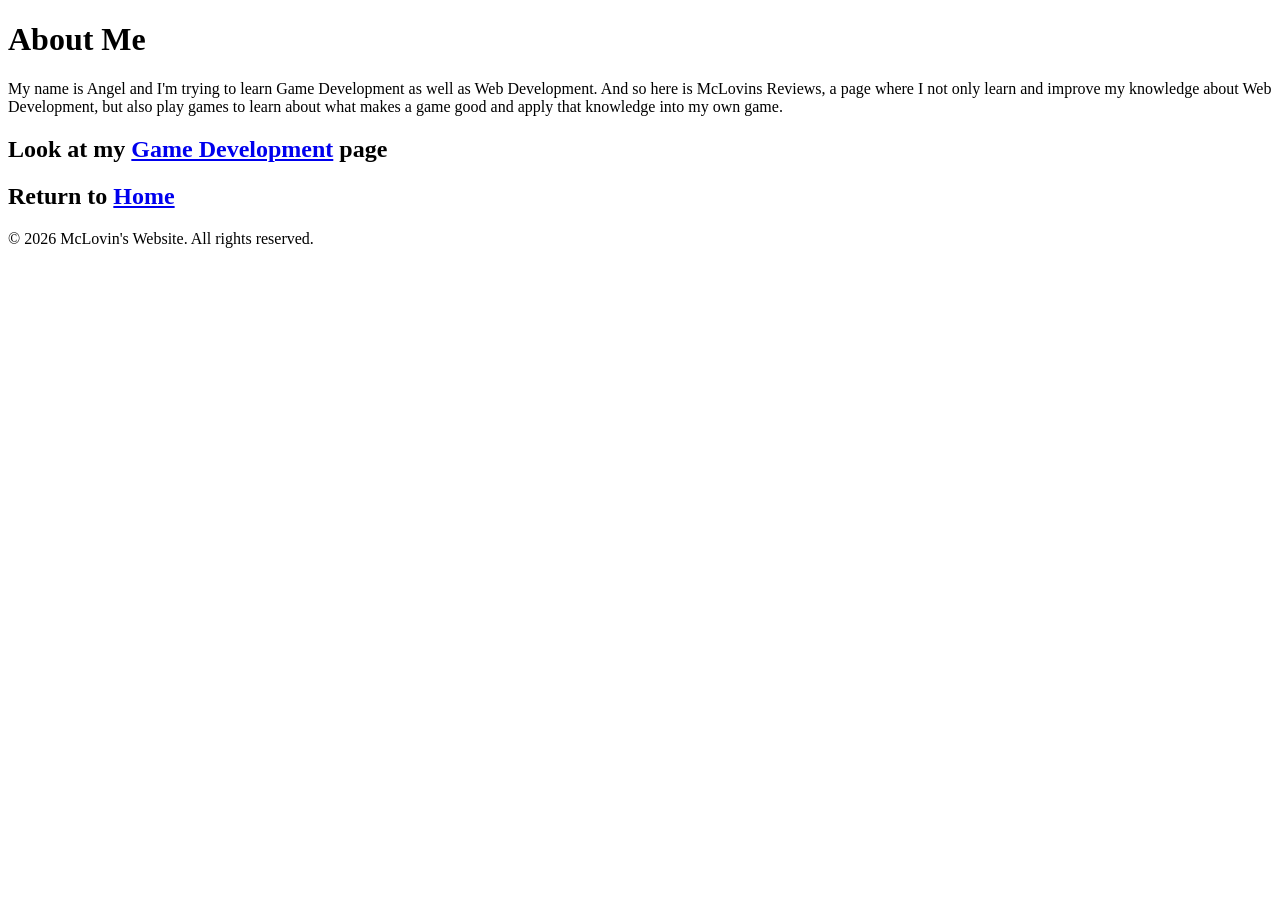
==== about.html @ 21671b91 "added footers" ====
<!doctype html>
<html lang="en">
  <head>
    <meta charset="UTF-8" />
    <meta name="viewport" content="width=device-width, initial-scale=1.0" />
    <title>About Me</title>
  </head>
  <body>
    <h1>About Me</h1>
    <p>
      My name is Angel and I'm trying to learn Game Development as well as Web
      Development. And so here is McLovins Reviews, a page where I not only
      learn and improve my knowledge about Web Development, but also play games
      to learn about what makes a game good and apply that knowledge into my own
      game.
    </p>
    <h2>Look at my <a href="game-dev.html">Game Development</a> page</h2>
    <h2>Return to <a href="index.html">Home</a></h2>
    <footer id="footer">
      <p>&copy; 2026 McLovin's Website. All rights reserved.</p>
    </footer>
  </body>
</html>
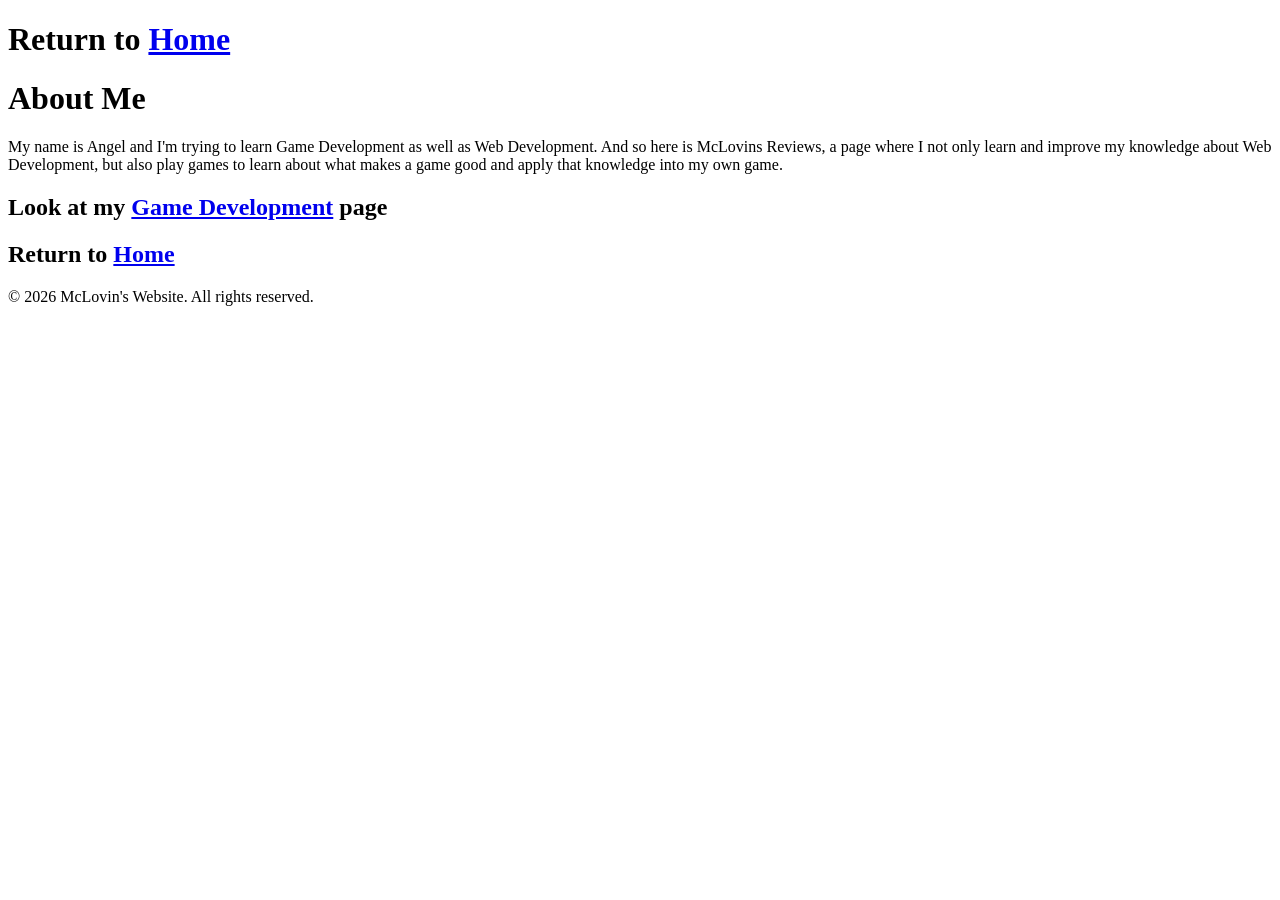
==== commit 5d4c95b9: "Made Return to home a separate div" ====
--- a/about.html
+++ b/about.html
@@ -6,6 +6,9 @@
     <title>About Me</title>
   </head>
   <body>
+    <div class="return">
+      <h1>Return to <a href="index.html">Home</a></h1>
+    </div>
     <h1>About Me</h1>
     <p>
       My name is Angel and I'm trying to learn Game Development as well as Web
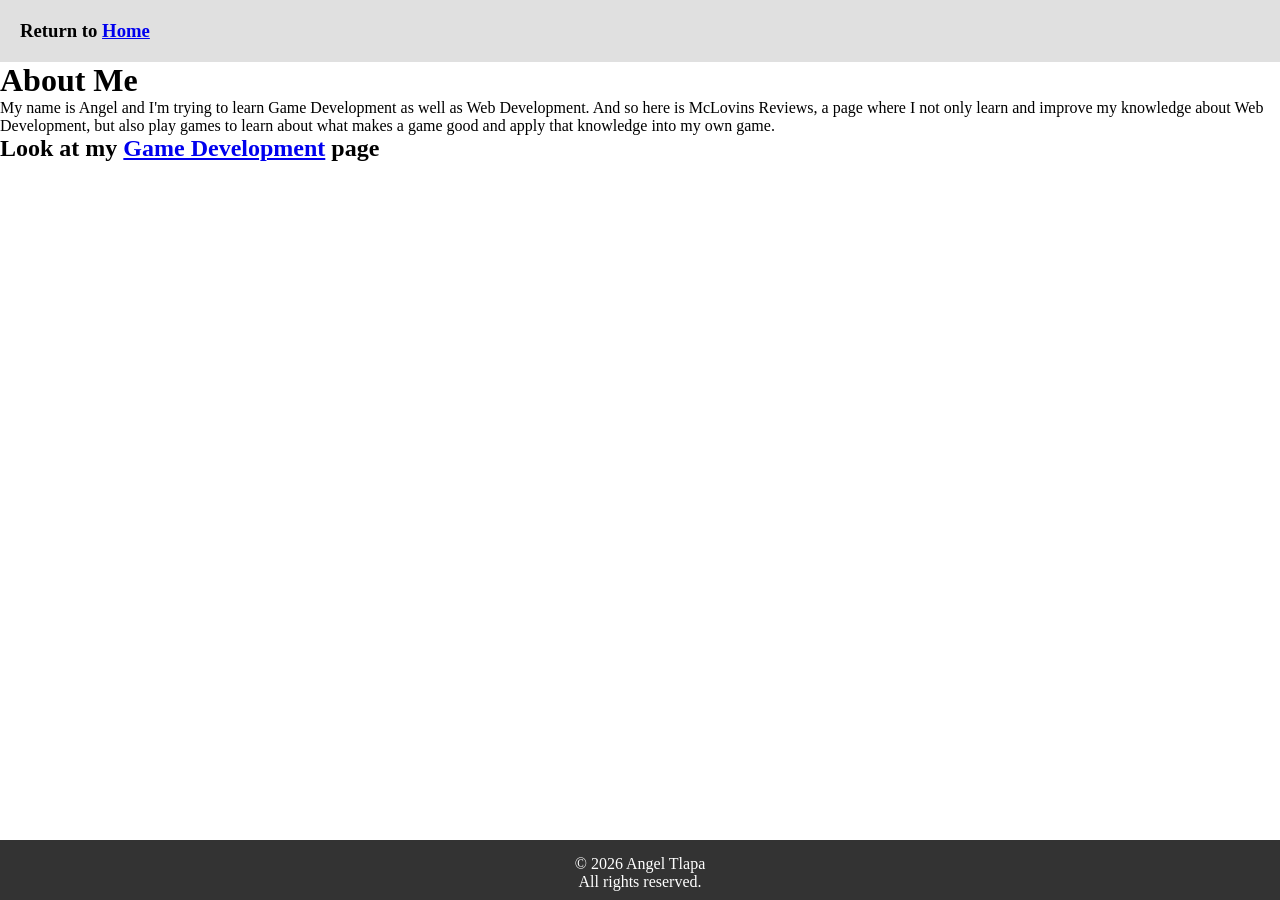
==== commit d142a0ce: "fixed up index, fixed about me in index, added reviews page" ====
--- a/about.html
+++ b/about.html
@@ -3,11 +3,12 @@
   <head>
     <meta charset="UTF-8" />
     <meta name="viewport" content="width=device-width, initial-scale=1.0" />
+    <link rel="stylesheet" href="style.css" />
     <title>About Me</title>
   </head>
   <body>
     <div class="return">
-      <h1>Return to <a href="index.html">Home</a></h1>
+      <h3>Return to <a href="index.html">Home</a></h3>
     </div>
     <h1>About Me</h1>
     <p>
@@ -18,9 +19,12 @@
       game.
     </p>
     <h2>Look at my <a href="game-dev.html">Game Development</a> page</h2>
-    <h2>Return to <a href="index.html">Home</a></h2>
-    <footer id="footer">
-      <p>&copy; 2026 McLovin's Website. All rights reserved.</p>
+
+    <footer class="footer">
+      <p>
+        &copy; 2026 Angel Tlapa <br />
+        All rights reserved.
+      </p>
     </footer>
   </body>
 </html>
--- a/style.css
+++ b/style.css
@@ -0,0 +1,54 @@
+* {
+  margin: 0;
+  padding: 0;
+  box-sizing: border-box;
+}
+.first {
+  background-color: #f0f0f0;
+  padding: 20px;
+  text-align: center;
+}
+.secondh {
+  background-color: #e0e0e0;
+  padding: 20px;
+  text-align: center;
+}
+#godot-icon {
+   display: block; margin:auto;
+   height: 300px;
+}
+.footer {
+    bottom: 0;
+    position: fixed;
+    width: 100%;
+    background-color: #333;
+    text-align: center;
+    padding-top: 15px;
+    padding-bottom: 15px;
+    color: white;
+    height: 60px;
+    z-index: 1000;
+}
+#google:hover {
+    color: rgb(88, 2, 2);
+}
+
+.return {
+    background-color: #e0e0e0;
+    padding: 20px;
+    text-align: left;
+}
+#p {
+    margin: auto;
+    text-align: center;
+}
+
+.about-me {
+    background-color: #f0f0f0;
+    padding: 20px;
+    text-align: center;
+    position: fixed;
+    bottom: 60px;
+    width: 100%;
+    z-index: 1000;
+}
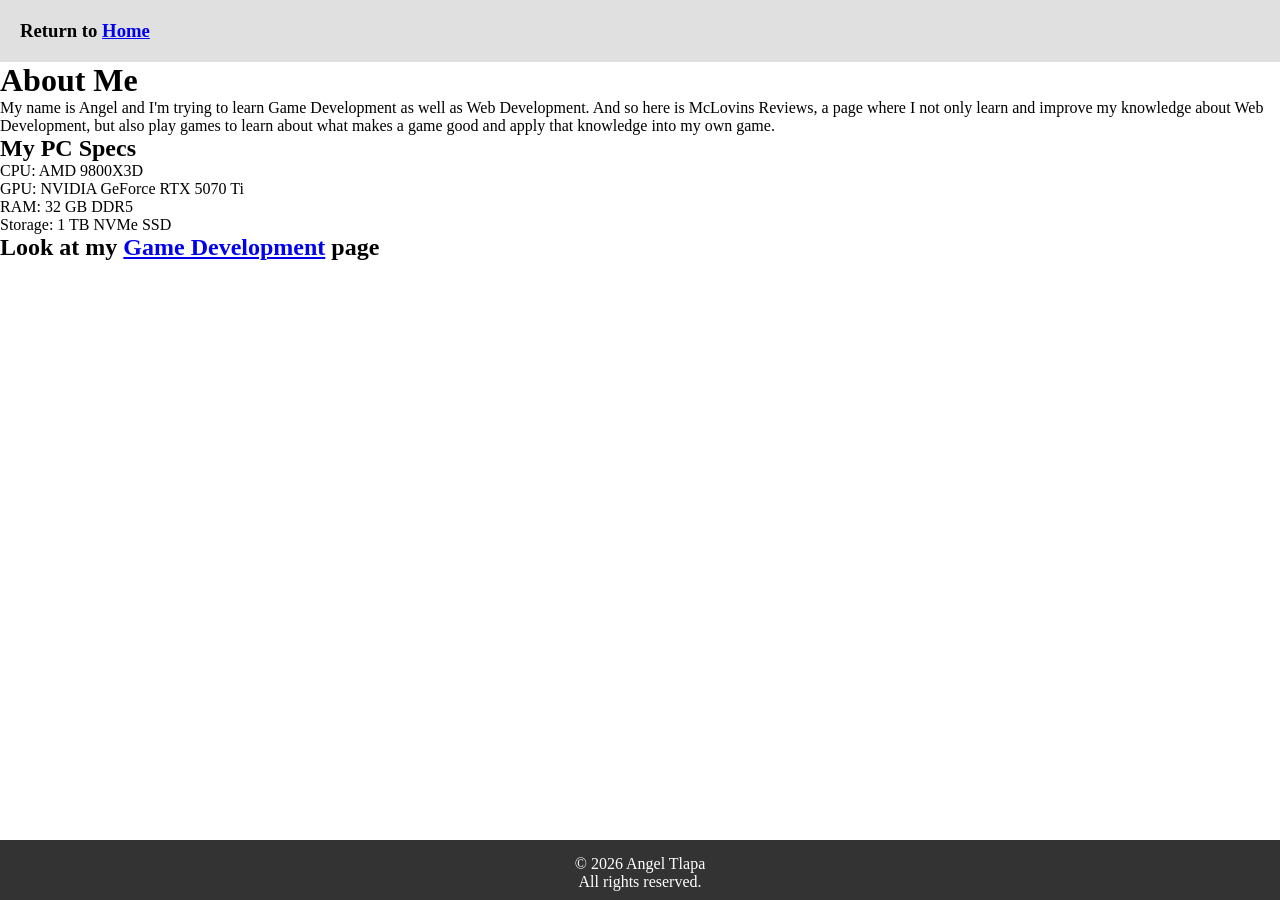
==== commit 8d62dd12: "renames 2nd pg to links pg" ====
--- a/about.html
+++ b/about.html
@@ -18,6 +18,13 @@
       to learn about what makes a game good and apply that knowledge into my own
       game.
     </p>
+    <h2>My PC Specs</h2>
+    <ul>
+      <li>CPU: AMD 9800X3D</li>
+      <li>GPU: NVIDIA GeForce RTX 5070 Ti</li>
+      <li>RAM: 32 GB DDR5</li>
+      <li>Storage: 1 TB NVMe SSD</li>
+    </ul>
     <h2>Look at my <a href="game-dev.html">Game Development</a> page</h2>
 
     <footer class="footer">
--- a/style.css
+++ b/style.css
@@ -13,10 +13,8 @@
   padding: 20px;
   text-align: center;
 }
-#godot-icon {
-   display: block; margin:auto;
-   height: 300px;
-}
+
+
 .footer {
     bottom: 0;
     position: fixed;
@@ -38,10 +36,7 @@
     padding: 20px;
     text-align: left;
 }
-#p {
-    margin: auto;
-    text-align: center;
-}
+
 
 .about-me {
     background-color: #f0f0f0;
@@ -51,4 +46,15 @@
     bottom: 60px;
     width: 100%;
     z-index: 1000;
+}
+
+.image-links {
+   display: flex;
+   flex-flow: row wrap;
+   justify-content: center;
+}
+.icons {
+    width: 150px;
+    height: 150px;
+    margin: 20px;
 }
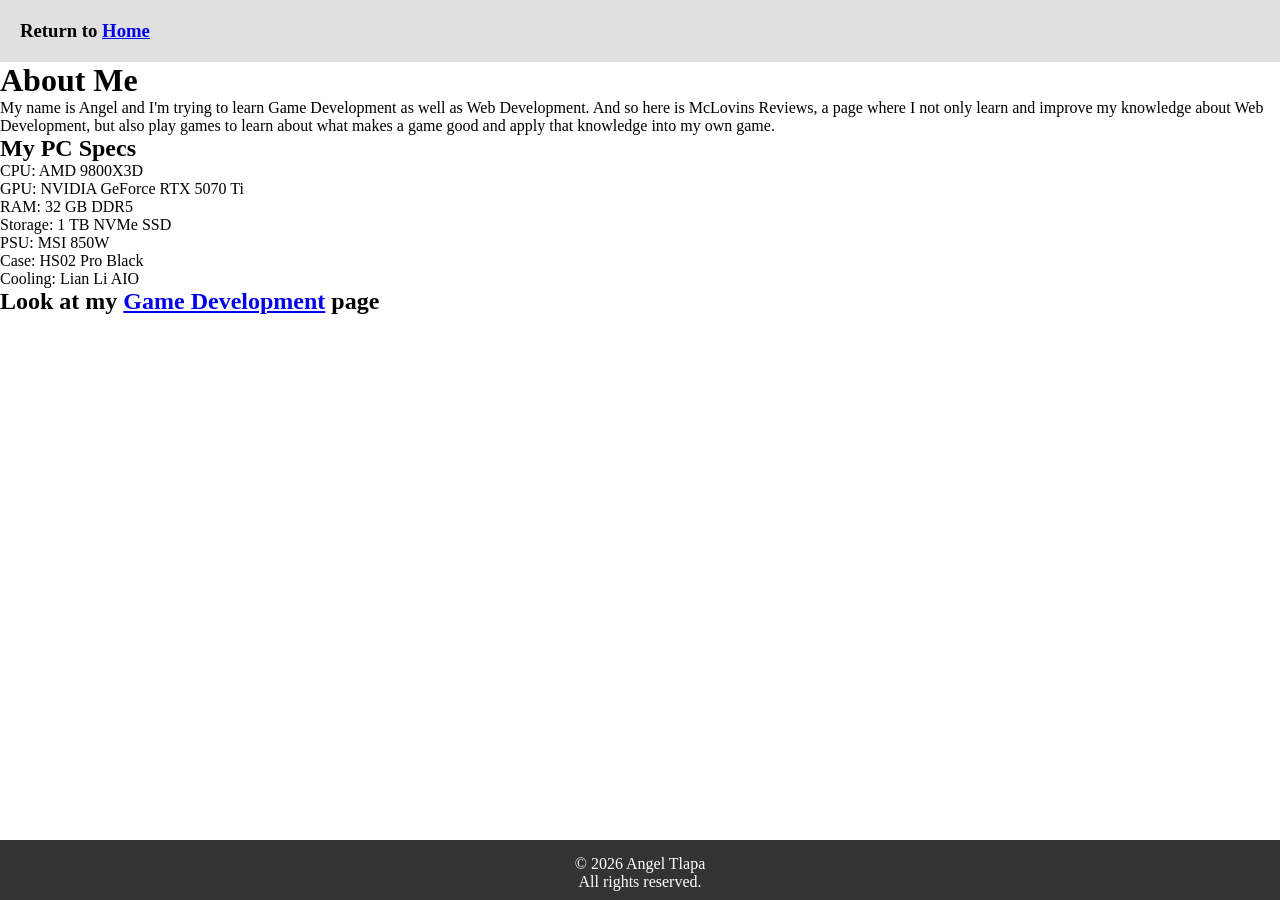
==== commit 87795eb0: "added in the about pg" ====
--- a/about.html
+++ b/about.html
@@ -24,6 +24,9 @@
       <li>GPU: NVIDIA GeForce RTX 5070 Ti</li>
       <li>RAM: 32 GB DDR5</li>
       <li>Storage: 1 TB NVMe SSD</li>
+      <li>PSU: MSI 850W</li>
+      <li>Case: HS02 Pro Black</li>
+      <li>Cooling: Lian Li AIO</li>
     </ul>
     <h2>Look at my <a href="game-dev.html">Game Development</a> page</h2>
 
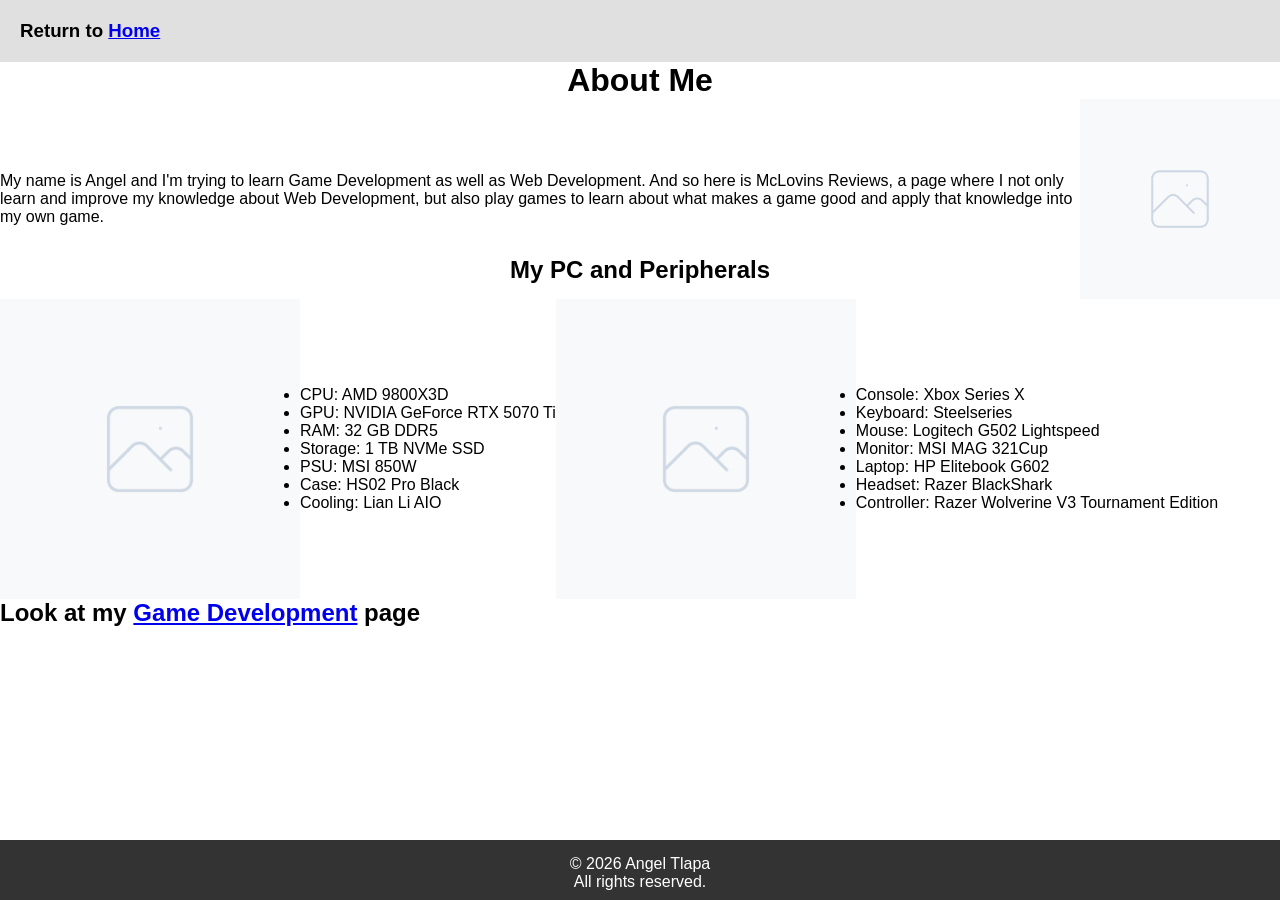
==== commit aa078c64: "updated about pg" ====
--- a/about.html
+++ b/about.html
@@ -10,24 +10,55 @@
     <div class="return">
       <h3>Return to <a href="index.html">Home</a></h3>
     </div>
-    <h1>About Me</h1>
-    <p>
-      My name is Angel and I'm trying to learn Game Development as well as Web
-      Development. And so here is McLovins Reviews, a page where I not only
-      learn and improve my knowledge about Web Development, but also play games
-      to learn about what makes a game good and apply that knowledge into my own
-      game.
-    </p>
-    <h2>My PC Specs</h2>
-    <ul>
-      <li>CPU: AMD 9800X3D</li>
-      <li>GPU: NVIDIA GeForce RTX 5070 Ti</li>
-      <li>RAM: 32 GB DDR5</li>
-      <li>Storage: 1 TB NVMe SSD</li>
-      <li>PSU: MSI 850W</li>
-      <li>Case: HS02 Pro Black</li>
-      <li>Cooling: Lian Li AIO</li>
-    </ul>
+    <h1 style="text-align: center">About Me</h1>
+    <div class="about-me">
+      <p>
+        My name is Angel and I'm trying to learn Game Development as well as Web
+        Development. And so here is McLovins Reviews, a page where I not only
+        learn and improve my knowledge about Web Development, but also play
+        games to learn about what makes a game good and apply that knowledge
+        into my own game.
+      </p>
+      <img src="images/placeholder.png" style="width: 200px" />
+    </div>
+    <div style="display: flex; align-items: center">
+      <h2
+        style="
+          position: absolute;
+          top: 30%;
+          left: 50%;
+          transform: translate(-50%, -50%);
+          font-size: 24px;
+          font-weight: bold;
+        "
+      >
+        My PC and Peripherals
+      </h2>
+      <div style="display: flex; align-items: center">
+        <img src="images/placeholder.png" style="width: 300px" />
+        <ul>
+          <li>CPU: AMD 9800X3D</li>
+          <li>GPU: NVIDIA GeForce RTX 5070 Ti</li>
+          <li>RAM: 32 GB DDR5</li>
+          <li>Storage: 1 TB NVMe SSD</li>
+          <li>PSU: MSI 850W</li>
+          <li>Case: HS02 Pro Black</li>
+          <li>Cooling: Lian Li AIO</li>
+        </ul>
+      </div>
+      <div style="display: flex; align-items: center">
+        <img src="images/placeholder.png" style="width: 300px" />
+        <ul>
+          <li>Console: Xbox Series X</li>
+          <li>Keyboard: Steelseries</li>
+          <li>Mouse: Logitech G502 Lightspeed</li>
+          <li>Monitor: MSI MAG 321Cup</li>
+          <li>Laptop: HP Elitebook G602</li>
+          <li>Headset: Razer BlackShark</li>
+          <li>Controller: Razer Wolverine V3 Tournament Edition</li>
+        </ul>
+      </div>
+    </div>
     <h2>Look at my <a href="game-dev.html">Game Development</a> page</h2>
 
     <footer class="footer">
--- a/style.css
+++ b/style.css
@@ -2,6 +2,7 @@
   margin: 0;
   padding: 0;
   box-sizing: border-box;
+  font-family: comfortaa, sans-serif;
 }
 .first {
   background-color: #f0f0f0;
@@ -35,18 +36,16 @@
     background-color: #e0e0e0;
     padding: 20px;
     text-align: left;
+    align-items: center;
 }
 
 
 .about-me {
-    background-color: #f0f0f0;
-    padding: 20px;
-    text-align: center;
-    position: fixed;
-    bottom: 60px;
-    width: 100%;
-    z-index: 1000;
+    display: flex;
+    align-items: center;
+    
 }
+
 
 .image-links {
    display: flex;
@@ -57,4 +56,8 @@
     width: 150px;
     height: 150px;
     margin: 20px;
+}
+.links {
+    text-align: center;
+    
 }
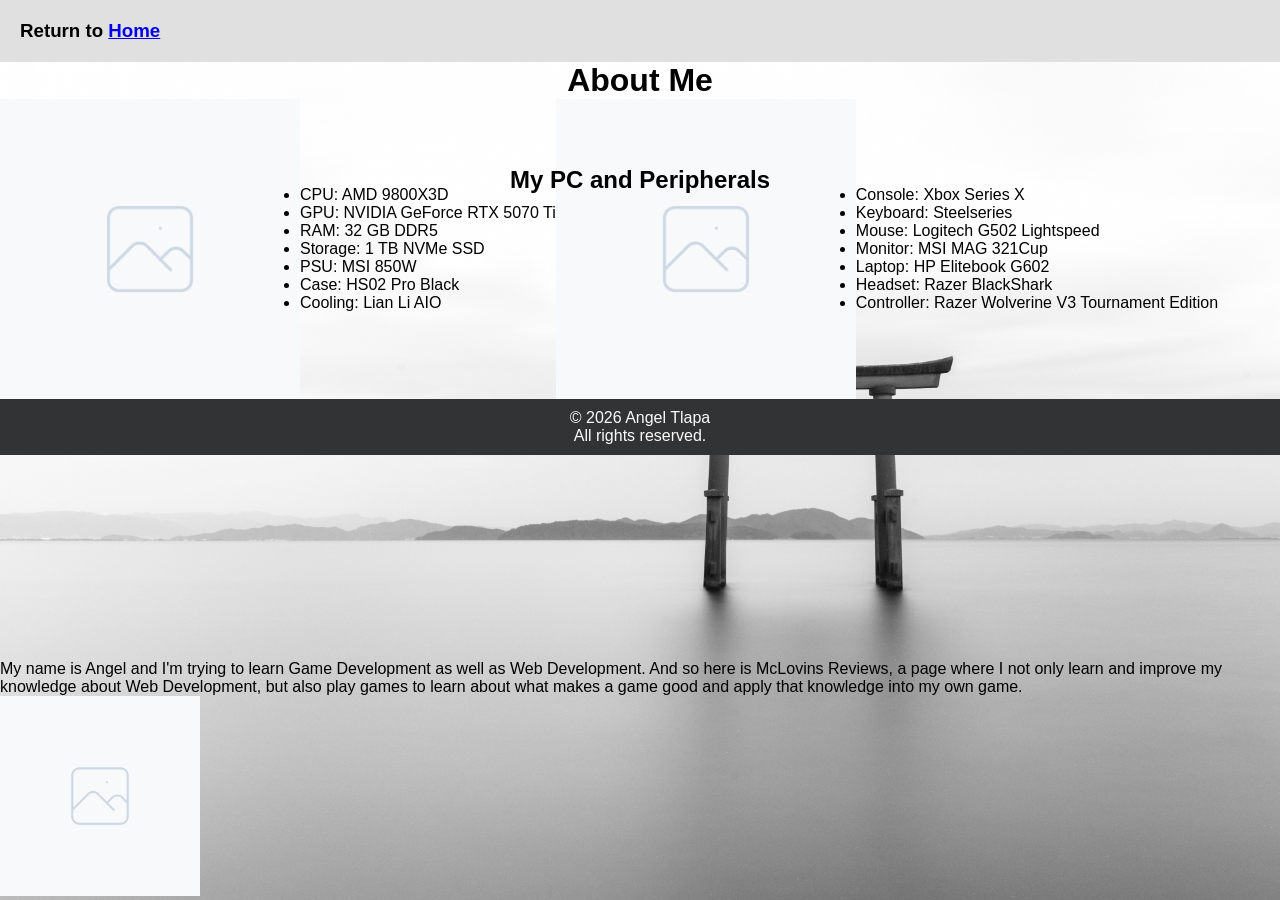
==== commit 0572c1f8: "fixed footer, started on game dev improvements" ====
--- a/about.html
+++ b/about.html
@@ -11,7 +11,7 @@
       <h3>Return to <a href="index.html">Home</a></h3>
     </div>
     <h1 style="text-align: center">About Me</h1>
-    <div class="about-me">
+    <div class="about-me-text">
       <p>
         My name is Angel and I'm trying to learn Game Development as well as Web
         Development. And so here is McLovins Reviews, a page where I not only
@@ -25,7 +25,7 @@
       <h2
         style="
           position: absolute;
-          top: 30%;
+          top: 20%;
           left: 50%;
           transform: translate(-50%, -50%);
           font-size: 24px;
@@ -59,8 +59,6 @@
         </ul>
       </div>
     </div>
-    <h2>Look at my <a href="game-dev.html">Game Development</a> page</h2>
-
     <footer class="footer">
       <p>
         &copy; 2026 Angel Tlapa <br />
--- a/style.css
+++ b/style.css
@@ -4,34 +4,33 @@
   box-sizing: border-box;
   font-family: comfortaa, sans-serif;
 }
+body {
+  background-image: url("images/wallpaper.jpeg");
+  background-repeat: no-repeat;
+  background-size: cover;
+  background-attachment: fixed;
+}
+
 .first {
-  background-color: #f0f0f0;
+  background-color: #f0f0f0; 
   padding: 20px;
   text-align: center;
 }
 .secondh {
-  background-color: #e0e0e0;
+/*  background-color: #e0e0e0; */
   padding: 20px;
   text-align: center;
 }
 
 
 .footer {
-    bottom: 0;
-    position: fixed;
-    width: 100%;
-    background-color: #333;
+    background-color: #323334;
+    color: #fcfbfa;
     text-align: center;
-    padding-top: 15px;
-    padding-bottom: 15px;
-    color: white;
-    height: 60px;
-    z-index: 1000;
+    padding-top: 10px;
+    padding-bottom: 10px;
+    flex-shrink: 0;
 }
-#google:hover {
-    color: rgb(88, 2, 2);
-}
-
 .return {
     background-color: #e0e0e0;
     padding: 20px;
@@ -42,8 +41,19 @@
 
 .about-me {
     display: flex;
-    align-items: center;
-    
+    flex-direction: column;
+    text-align: center;
+    width: 100%;
+    position: fixed;
+    bottom: 60px;
+    z-index: 1000;
+}
+.img{
+    background-color: rgba(255, 255, 255, 0.3);
+    backdrop-filter: blur(10px); 
+    margin: 5px;
+    border-radius: 10px;
+    transition: background-color 0.3s ease;
 }
 
 
@@ -60,4 +70,18 @@
 .links {
     text-align: center;
     
+}
+.about-me-text {
+    position: fixed;
+    bottom: 0%;
+}
+body {
+  margin: 0;
+  display: flex;
+  flex-direction: column;
+  min-height: 100vh; 
+}
+
+.content-wrapper {
+  flex: 1; 
 }
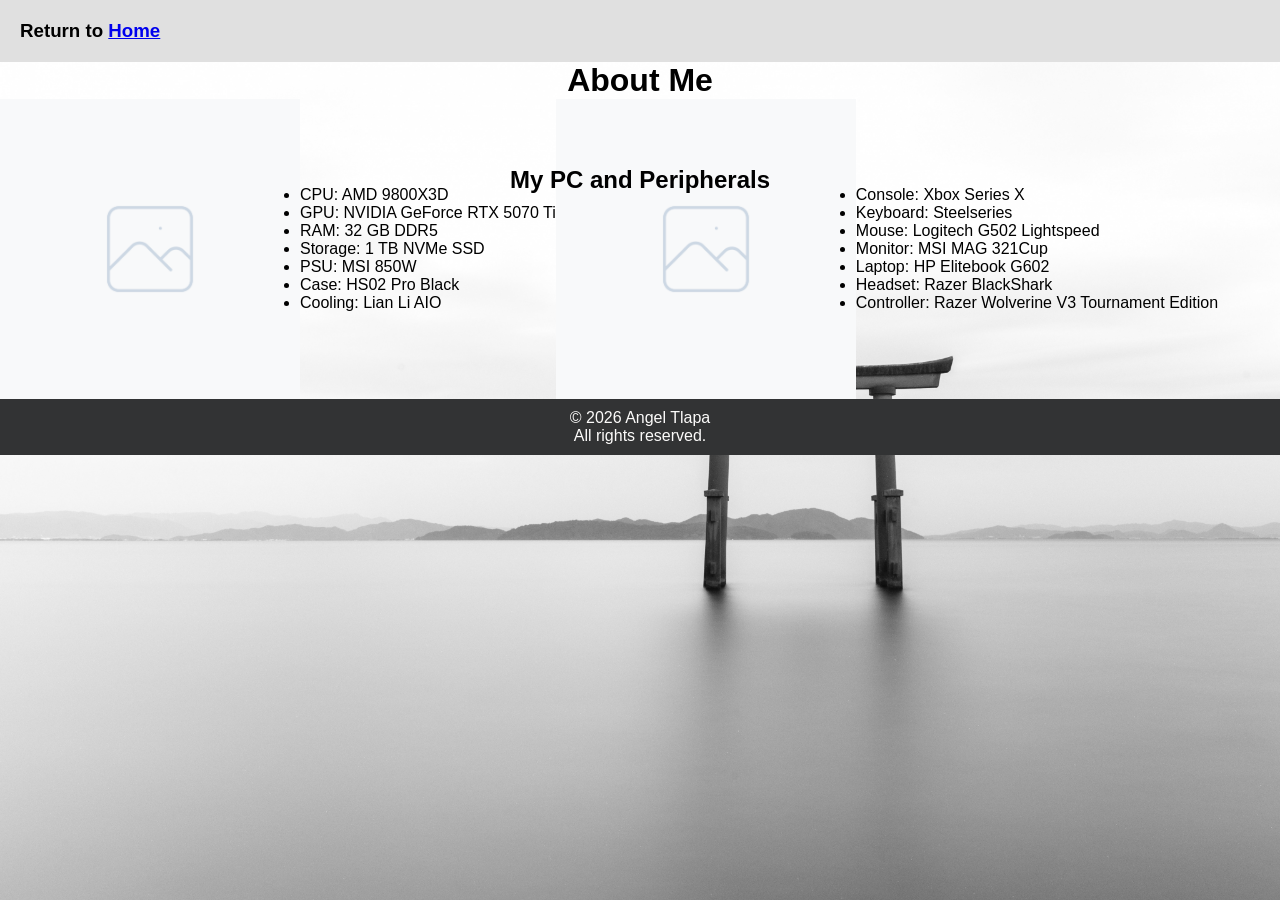
==== commit 9a5ece95: "will remake about-me pg" ====
--- a/about.html
+++ b/about.html
@@ -11,16 +11,7 @@
       <h3>Return to <a href="index.html">Home</a></h3>
     </div>
     <h1 style="text-align: center">About Me</h1>
-    <div class="about-me-text">
-      <p>
-        My name is Angel and I'm trying to learn Game Development as well as Web
-        Development. And so here is McLovins Reviews, a page where I not only
-        learn and improve my knowledge about Web Development, but also play
-        games to learn about what makes a game good and apply that knowledge
-        into my own game.
-      </p>
-      <img src="images/placeholder.png" style="width: 200px" />
-    </div>
+
     <div style="display: flex; align-items: center">
       <h2
         style="
--- a/style.css
+++ b/style.css
@@ -12,7 +12,6 @@
 }
 
 .first {
-  background-color: #f0f0f0; 
   padding: 20px;
   text-align: center;
 }
@@ -71,11 +70,8 @@
     text-align: center;
     
 }
-.about-me-text {
-    position: fixed;
-    bottom: 0%;
-}
-body {
+
+ body {
   margin: 0;
   display: flex;
   flex-direction: column;
